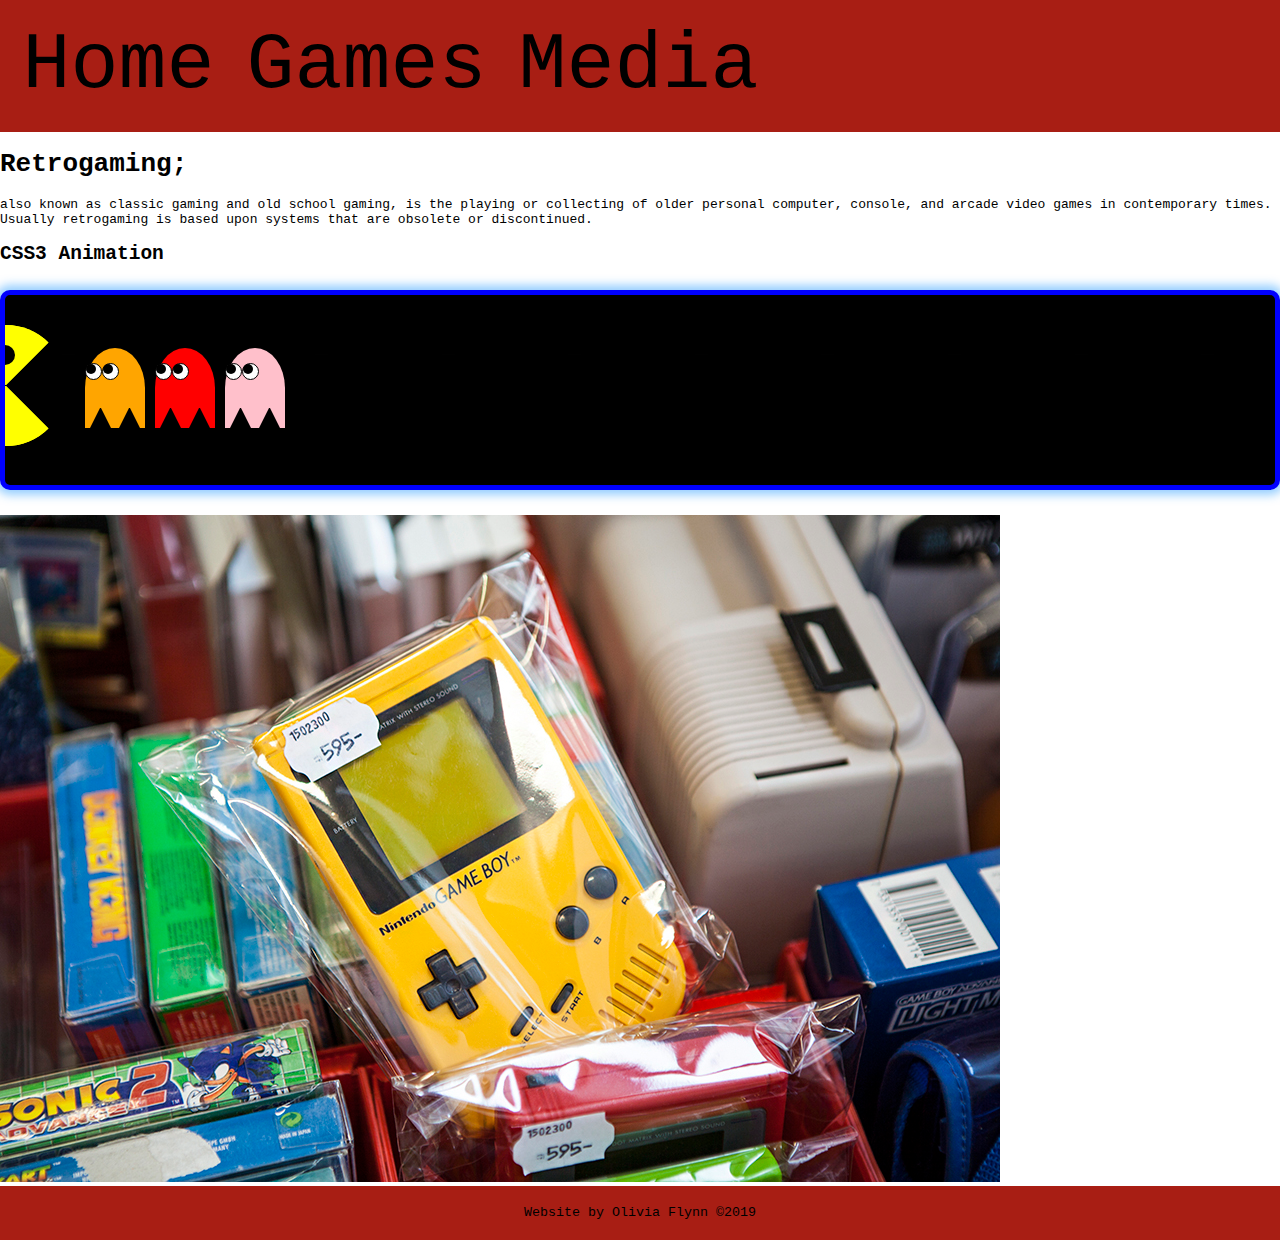
==== Task Part 1/Website/index.html @ 65f65999 "First Commit" ====
<!--1. Create HTML5 Web Pages using HTML5 Elements and attributes and CSS3 Stylesheets-->
<!DOCTYPE html >
<html manifest="offline.appcache" lang="en">
<head>
    <meta charset="UTF-8">
    <meta name="viewport" content="width=device-width, initial-scale=1.0">
    <meta http-equiv="X-UA-Compatible" content="ie=edge">
    <title>Retro Games Homepage</title>
    <!--CSS3 Stylesheet link below-->  
   <link href="css/main.css" type="text/css" rel="stylesheet" />

</head>
<body>
    <!--div container begin-->
    <div id="container">
    
    <header>
        <!--Responsive Nav Bar Below-->
        <nav>
        <div class="topnav" id="myTopnav">
            <a href="index.html" class="active">Home</a>            
            <a href="games.html">Games</a>
            <a href="media.html">Media</a>
            <a href="javascript:void(0);" class="icon" onclick="myFunction()">
              <i class="fa fa-bars"></i>
            </a>
          </div>            
          </nav>
    </header>
    <main>    
    <article id="featurearticle"><h1>Retrogaming;</h1><p>also known as classic gaming and old school gaming, is the playing or collecting of older personal
            computer, console, and arcade video games in contemporary times. Usually retrogaming is based upon systems that are obsolete or discontinued. </p></article>
    <!--CSS Animation start-->
    <h2>CSS3 Animation</h2>
    <div class="pista">
            <div class="luces"><span></span><span></span><span></span><span></span><span></span><span></span><span></span><span></span><span></span><span></span></div>
            <div class="tras-come"></div>
            <div class="packman"><div class="comecocos"></div></div>
              <div class="fantasmas">
                 <div class="fantasma tres"><div class="ojo"></div><div class="ojo"></div></div>
               <div class="fantasma uno"><div class="ojo"></div><div class="ojo"></div></div>
              <div class="fantasma dos"><div class="ojo"></div><div class="ojo"></div></div>
           </div>  
           </div>
           <!--canvas end-->
                 
                   
                    <img id="featureimg" src="img/gameboy.jpg" alt="Picture of Nintendo Gameboy Handheld Console for sale at a market."/>  
                   

                        
              
    </main>

    <footer><p>Website by Olivia Flynn &copy;2019</p></footer> 

    <!--div container end--> 
    </div>
    <!--Javascript file Link below-->
    <script src="js/main.js"></script>
</body>
</html>
---- Task Part 1/Website/css/main.css ----
/*CSS3 Stylesheet*/

/*Google Fonts*/

@font-face { 
  font-family: 'Major Mono Display', monospace;
  src: url("../fonts/MajorMonoDisplay-Regular.ttf") format('regular');
  }

body {
  margin: 0;
}

footer {
  font-family: 'Major Mono Display', monospace;
  font-size: 10pt;
  background-color: #A81E14;
  padding: 0.5%;
  text-align: center;
}

h1, h2, p {
  font-family: monospace;
}

#goBack {
  font-family: monospace;
  font-size: 20pt;
}

/*Adaptive Navigation Below*/
.fa-navicon:before,
.fa-reorder:before,
.fa-bars:before {
    content: "\f0c9"
}

.topnav {
  overflow: hidden;
  font-family: 'Major Mono Display', monospace;
  font-size: 70pt;
  background-color: #A81E14;
  padding: 0.5%;
  text-align: center;
}

.topnav a {
  float: left;
  display: block;
  color: black;
  text-align: center;
  padding: 14px 16px;
  text-decoration: none;
  font-size: 60pt;
}

.topnav a:hover {
  color: #FFC600;
}

.active {
 color: #FFC600;
}

.topnav .icon {
  display: none;
}

@media screen and (max-width: 600px) {
  .topnav a:not(:first-child) {display: none;}
  .topnav a.icon {
    float: right;
    display: block;
  }
}

@media screen and (max-width: 600px) {
  .topnav.responsive {position: relative;}
  .topnav.responsive .icon {
    position: absolute;
    right: 0;
    top: 0;
  }
  .topnav.responsive a {
    float: none;
    display: block;
    text-align: left;
  }
}

/*iFrame Game Styles*/
#iframeGame {
  background: linear-gradient( rgba(255, 000, 000, 0.73),  rgba(000, 000, 000, 0.70));
  
  margin-right: 5%;
  margin-left:5%;
  border: 5px black solid;
  text-align: center;
  margin-top: 1.5%;
  margin-bottom: 1.5%;
}

.iframeGameButton {
  width: 200px;
  height: 100px;
  font-size: 15pt;
  
}

#result {
  font-family: monospace;
  margin-top: 1.5%;
  margin-bottom: 1.5%;
  font-size: 200%;
  background-color: #f2f2f2;
}

/*Form Game Styles*/
#formGame {
  background-color: bisque;
  margin-right: 5%;  
  border: 5px black solid;
  text-align: center;
  margin-top: 1.5%;
  margin-bottom: 1.5%;
}

/*GameGrid Layout*/

#iframeGame{
  grid-area: iframe;
}


#canvas {
  margin-left: 5%;
}

#formGame{
  grid-area: form;
}

#svg {
  grid-area: svg;
}
#canvas {
  grid-area: canvas;
}
#gameGrid{
  display: grid;
  grid-template-areas:
  "canvas svg" 
  "iframe form"
  
  ;
}


/*CSS Animation Below*/

.pista {
  overflow: hidden;
  background: #000;
  border: 5px solid blue;
  border-radius: 10px;
  height: 160px;
  margin: 25px 0;
  padding: 30px 0 0;
  box-shadow: 0 0 10px 5px rgba(48,160,255, .5);
  position: relative;
}
.pista:before, .pista:after {
background: none repeat scroll 0 0 black;
content: "";
display: block;
height: 145px;
position: absolute;
top: 20px;
width: 20px;
}
.pista:before {left: -10px;}
.pista:after {right: -5px;}
.luces span {
  display: inline-block;
  width: 25px;
  height: 25px;
  border-radius: 100%;
  background: #fff;
  box-shadow: 0 0 10px 5px rgba(255,255,255, .8);
  margin: 45px 4%;      
}
.packman {
 animation: comecocos 10s infinite linear;
 top: 0;
 left: 0;
 position: absolute;
 height: 100%;
 width: 100%;
}
.comecocos {
 position: absolute;
 top: 30px;
 left: -60px;
 width:1px;
 height:1px;
 border-right:60px solid transparent;
 border-top:60px solid yellow;
 border-left:60px solid yellow;
 border-bottom:60px solid yellow;
 border-radius: 60px;
 z-index: 3;

}
.comecocos:after {
background: black;
border-radius: 50%;
content: "";
height: 20px;
left: -10px;
position: absolute;
top: -40px;
width: 20px;
z-index: 5;
}
.comecocos:before {
border-color: yellow transparent yellow yellow;
border-radius: 60px 60px 60px 60px;
border-right: 60px solid transparent;
border-style: solid;
border-width: 60px;
content: "";
height: 1px;
left: -60px;
position: absolute;
top: -60px;
width: 1px;
z-index: -1;
animation: boca .95s infinite linear; 
}

.tras-come {
background: black;
position: absolute;
width: 100%;
height: 70px;
left: 0px;
top: 60px;
opacity: 1;
 animation: tras-come 10s infinite linear;

}  

.fantasmas {
left: 0;
position: absolute;
top: 70%;
width: 100%;
z-index: 1;
 animation: fantasmas 10s infinite linear;
}              
.fantasma {
border-radius: 50% 50% 0 0;
height: 80px;
position: absolute;
bottom: 0;
width: 60px;

}
.fantasma:before, .fantasma:after {
 content:'';
 width:1px;
 height:1px;
 position: absolute;
 bottom: 0;
 border-bottom:20px solid black;
 border-left:10px solid transparent;
 border-right:10px solid transparent; 
animation: patitas .5s infinite linear;
}
.fantasma:before {left: 5px;}
.fantasma:after {right: 5px;}

.uno {background: red; left: 150px;}
.dos {background: pink; left: 220px;}
.tres {background: orange; left: 80px;}
.ojo {
background: #fff;
width: 15px;
height: 15px;
border-radius: 100%;
border: 1px solid #000;
display: inline-block;
margin: 15px 0 0 0px;
border: 1px solid #000000;
border-radius: 100%;
animation: ojos 8s infinite linear;
}
.ojo:before {
content:'';
background: #000;
border-radius: 100%;
content: "";
height: 10px;
position: absolute;
width: 10px; 
}
/***************keyframes******************/
@keyframes comecocos { 
0% { left: -20%;}
50% { left: 50%;}
100% { left: 100%;}
   }
@keyframes fantasmas { 
0% { left: -10%;}
50% { left: 50%;}
100% { left: 100%;}
   }
@keyframes patitas { 
0% {border-left:5px solid transparent; border-right:5px solid transparent;}
25% {border-left:10px solid transparent; border-right:10px solid transparent;}
50% {border-left:15px solid  transparent; border-right:15px solid transparent;}
75% {border-left:10px solid transparent; border-right:10px solid transparent;}
100% {border-left:5px solid  transparent; border-right:5px solid transparent;}
   }
@keyframes tras-come { 
0% { left: -10%; width:0%;}
100% { left: 0%; width:100%}
   }
@keyframes boca { 
0%  { transform: rotate(0deg); }
10% { transform: rotate(-18deg); }
20% { transform: rotate(-36deg); }
30% { transform: rotate(-54deg); }
40% { transform: rotate(-72deg); }
50% { transform: rotate(-90deg); } 
60% { transform: rotate(-72deg); }
70% { transform: rotate(-54deg); }
80% { transform: rotate(-36deg); }
90% { transform: rotate(-18deg); }
100% { transform: rotate(0deg); }
   }
@keyframes ojos {
 0% { transform: rotate(0deg); margin-left: -5px;}
 50% {transform: rotate(180deg); margin-left: 10px;}
 100% {transform: rotate(0deg); margin-left: -5px;}
}


/*Google Map Styles Below*/
/* Always set the map height explicitly to define the size of the div
 * element that contains the map. */
 #map {
  height: 600px;
  width: 100%;
}

.mapButton {
  margin-top: 1.5%;
  width: 300px;
  height: 100px;
  font-size: 15pt;  
}
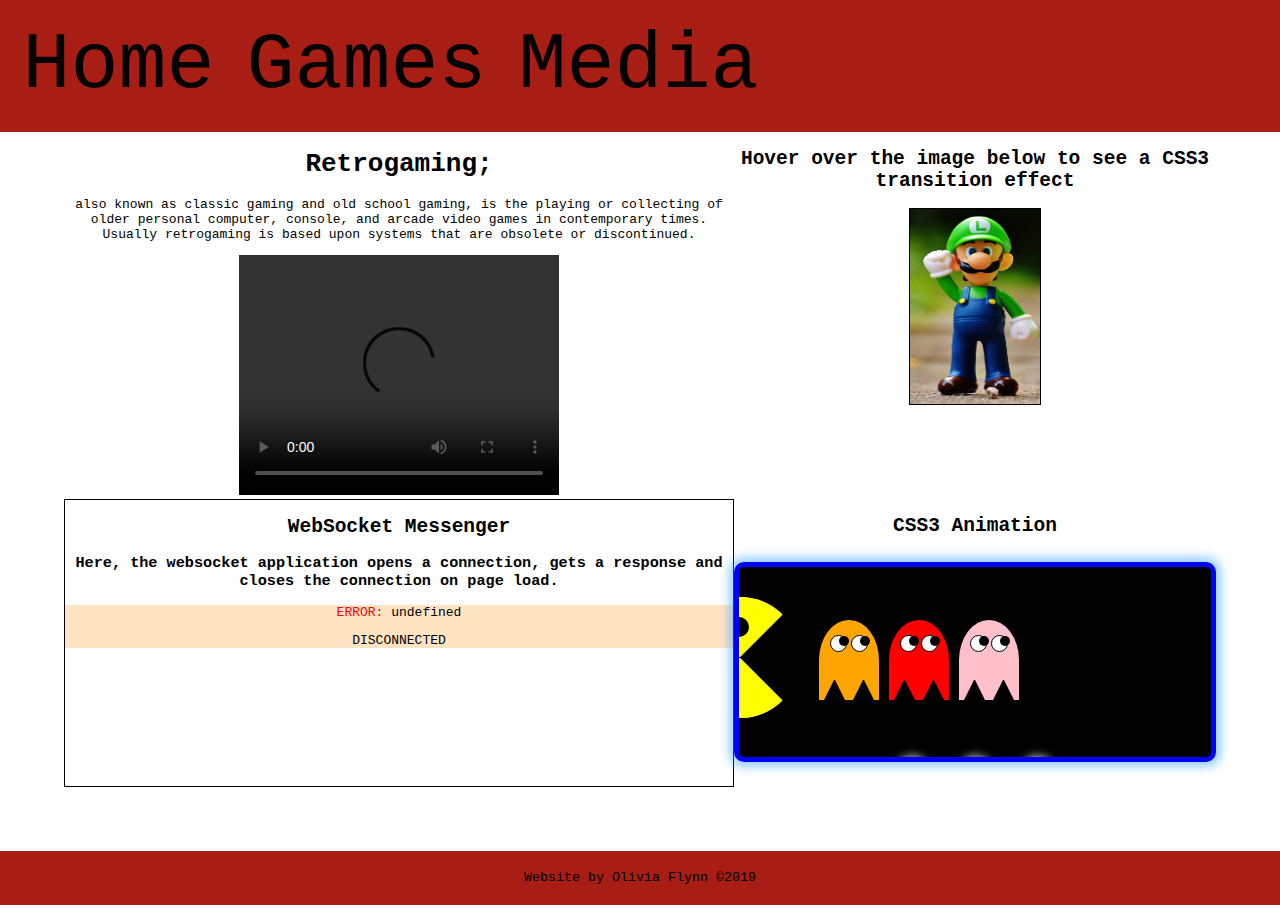
==== commit a7ae8286: "All Requirements added" ====
--- a/Task Part 1/Website/index.html
+++ b/Task Part 1/Website/index.html
@@ -1,62 +1,103 @@
 <!--1. Create HTML5 Web Pages using HTML5 Elements and attributes and CSS3 Stylesheets-->
 <!DOCTYPE html >
 <html manifest="offline.appcache" lang="en">
+
 <head>
-    <meta charset="UTF-8">
-    <meta name="viewport" content="width=device-width, initial-scale=1.0">
-    <meta http-equiv="X-UA-Compatible" content="ie=edge">
-    <title>Retro Games Homepage</title>
-    <!--CSS3 Stylesheet link below-->  
-   <link href="css/main.css" type="text/css" rel="stylesheet" />
+  <meta charset="UTF-8">
+  <meta name="viewport" content="width=device-width, initial-scale=1.0">
+  <meta http-equiv="X-UA-Compatible" content="ie=edge">
+  <title>Retro Games Homepage</title>
+  <!--CSS3 Stylesheet link below-->
+  <link href="css/main.css" type="text/css" rel="stylesheet" />
 
 </head>
+
 <body>
-    <!--div container begin-->
-    <div id="container">
-    
+  <!--div container begin-->
+  <div id="container">
+
     <header>
-        <!--Responsive Nav Bar Below-->
-        <nav>
+      <!--Responsive Nav Bar Below-->
+      <nav>
         <div class="topnav" id="myTopnav">
-            <a href="index.html" class="active">Home</a>            
-            <a href="games.html">Games</a>
-            <a href="media.html">Media</a>
-            <a href="javascript:void(0);" class="icon" onclick="myFunction()">
-              <i class="fa fa-bars"></i>
-            </a>
-          </div>            
-          </nav>
+          <a href="index.html" class="active">Home</a>
+          <a href="games.html">Games</a>
+          <a href="media.html">Media</a>
+          <a href="javascript:void(0);" class="icon" onclick="myFunction()">
+            <i class="fa fa-bars"></i>
+          </a>
+        </div>
+      </nav>
     </header>
-    <main>    
-    <article id="featurearticle"><h1>Retrogaming;</h1><p>also known as classic gaming and old school gaming, is the playing or collecting of older personal
-            computer, console, and arcade video games in contemporary times. Usually retrogaming is based upon systems that are obsolete or discontinued. </p></article>
-    <!--CSS Animation start-->
-    <h2>CSS3 Animation</h2>
-    <div class="pista">
-            <div class="luces"><span></span><span></span><span></span><span></span><span></span><span></span><span></span><span></span><span></span><span></span></div>
-            <div class="tras-come"></div>
-            <div class="packman"><div class="comecocos"></div></div>
-              <div class="fantasmas">
-                 <div class="fantasma tres"><div class="ojo"></div><div class="ojo"></div></div>
-               <div class="fantasma uno"><div class="ojo"></div><div class="ojo"></div></div>
-              <div class="fantasma dos"><div class="ojo"></div><div class="ojo"></div></div>
-           </div>  
-           </div>
-           <!--canvas end-->
-                 
-                   
-                    <img id="featureimg" src="img/gameboy.jpg" alt="Picture of Nintendo Gameboy Handheld Console for sale at a market."/>  
-                   
+    <main id="indexMain">
+      <article id="featurearticle">
+        <h1>Retrogaming;</h1>
+        <p>also known as classic gaming and old school gaming, is the playing or collecting of older personal
+          computer, console, and arcade video games in contemporary times. Usually retrogaming is based upon systems
+          that are obsolete or discontinued. </p>
+        <video width="320" height="240" autoplay loop controls>
+          <source src="video/arcade.mp4" type="video/mp4">
 
-                        
-              
+          Your browser does not support the video tag.
+        </video>
+
+      </article>
+
+      <!--Websocket begin-->
+      <div id="websocket" style="border: black 1px solid;">
+        <h2>WebSocket Messenger</h2>
+        <h3>Here, the websocket application opens a connection, gets a response and closes the connection on page load.</h3>
+        <div id="output" style="background-color: bisque;"></div>
+
+
+      </div>
+      <!--Websocket End-->
+
+      <!--Image below with CSS3 Transition effect in the main.css file-->
+      <div id="css3transition">
+        <h2>Hover over the image below to see a CSS3 transition effect</h2>
+        <img id="featureimg" src="img/luigi.png" alt="Picture of Luigi toy from Super Mario Bros." style="border:black 1px solid;" />
+      </div>
+
+      <!--CSS Animation start-->
+      <div id="animation">
+        <h2>CSS3 Animation</h2>
+        <div class="pista">
+          <div class="luces"><span></span><span></span><span></span><span></span><span></span><span></span><span></span><span></span><span></span><span></span></div>
+          <div class="tras-come"></div>
+          <div class="packman">
+            <div class="comecocos"></div>
+          </div>
+          <div class="fantasmas">
+            <div class="fantasma tres">
+              <div class="ojo"></div>
+              <div class="ojo"></div>
+            </div>
+            <div class="fantasma uno">
+              <div class="ojo"></div>
+              <div class="ojo"></div>
+            </div>
+            <div class="fantasma dos">
+              <div class="ojo"></div>
+              <div class="ojo"></div>
+            </div>
+          </div>
+        </div>
+      </div>
+      <!--animation end-->
+
+
     </main>
 
-    <footer><p>Website by Olivia Flynn &copy;2019</p></footer> 
+    <footer>
+      <p>Website by Olivia Flynn &copy;2019</p>
+    </footer>
 
-    <!--div container end--> 
-    </div>
-    <!--Javascript file Link below-->
-    <script src="js/main.js"></script>
+    <!--div container end-->
+  </div>
+  <!--Javascript file Link below-->
+  <script src="js/websocket.js"></script>
+  <script src="js/main.js"></script>
 </body>
+
 </html>--- a/Task Part 1/Website/css/main.css
+++ b/Task Part 1/Website/css/main.css
@@ -2,13 +2,17 @@
 
 /*Google Fonts*/
 
-@font-face { 
+@font-face {
   font-family: 'Major Mono Display', monospace;
   src: url("../fonts/MajorMonoDisplay-Regular.ttf") format('regular');
-  }
+}
 
 body {
   margin: 0;
+}
+
+#container {
+  text-align: center;
 }
 
 footer {
@@ -19,8 +23,56 @@
   text-align: center;
 }
 
-h1, h2, p {
+h1,
+h2,
+h3,
+p {
   font-family: monospace;
+}
+
+#featureimg {
+  width: 130px;
+  height: 195px;
+  display: inline-block;
+}
+
+/*CSS3 Transition Effects below*/
+#featureimg:hover {
+
+  transition-timing-function: ease-in-out;
+  width: 230px;
+  height: 295px;
+  -webkit-transition: width 2s;
+  /* For Safari 3.1 to 6.0 */
+  transition: width 5s;
+}
+
+#indexMain {
+  display: grid;
+  grid-template-areas:
+    "featureArticle css3transition"
+    "websocket animation"
+
+  ;
+  margin-left: 5%;
+  margin-right: 5%;
+  margin-bottom: 5%;
+}
+
+#featureArticle {
+  grid-area: featureArticle;
+}
+
+#websocket {
+  grid-area: websocket;
+}
+
+#css3transition {
+  grid-area: css3transition;
+}
+
+#animation {
+  grid-area: animation;
 }
 
 #goBack {
@@ -32,7 +84,7 @@
 .fa-navicon:before,
 .fa-reorder:before,
 .fa-bars:before {
-    content: "\f0c9"
+  content: "\f0c9"
 }
 
 .topnav {
@@ -59,7 +111,7 @@
 }
 
 .active {
- color: #FFC600;
+  color: #FFC600;
 }
 
 .topnav .icon {
@@ -67,7 +119,10 @@
 }
 
 @media screen and (max-width: 600px) {
-  .topnav a:not(:first-child) {display: none;}
+  .topnav a:not(:first-child) {
+    display: none;
+  }
+
   .topnav a.icon {
     float: right;
     display: block;
@@ -75,12 +130,16 @@
 }
 
 @media screen and (max-width: 600px) {
-  .topnav.responsive {position: relative;}
+  .topnav.responsive {
+    position: relative;
+  }
+
   .topnav.responsive .icon {
     position: absolute;
     right: 0;
     top: 0;
   }
+
   .topnav.responsive a {
     float: none;
     display: block;
@@ -90,10 +149,10 @@
 
 /*iFrame Game Styles*/
 #iframeGame {
-  background: linear-gradient( rgba(255, 000, 000, 0.73),  rgba(000, 000, 000, 0.70));
-  
+  background: linear-gradient(rgba(255, 000, 000, 0.73), rgba(000, 000, 000, 0.70));
+
   margin-right: 5%;
-  margin-left:5%;
+  margin-left: 5%;
   border: 5px black solid;
   text-align: center;
   margin-top: 1.5%;
@@ -104,7 +163,7 @@
   width: 200px;
   height: 100px;
   font-size: 15pt;
-  
+
 }
 
 #result {
@@ -118,7 +177,7 @@
 /*Form Game Styles*/
 #formGame {
   background-color: bisque;
-  margin-right: 5%;  
+  margin-right: 5%;
   border: 5px black solid;
   text-align: center;
   margin-top: 1.5%;
@@ -127,7 +186,7 @@
 
 /*GameGrid Layout*/
 
-#iframeGame{
+#iframeGame {
   grid-area: iframe;
 }
 
@@ -136,22 +195,24 @@
   margin-left: 5%;
 }
 
-#formGame{
+#formGame {
   grid-area: form;
 }
 
 #svg {
   grid-area: svg;
 }
+
 #canvas {
   grid-area: canvas;
 }
-#gameGrid{
+
+#gameGrid {
   display: grid;
   grid-template-areas:
-  "canvas svg" 
-  "iframe form"
-  
+    "canvas svg"
+    "iframe form"
+
   ;
 }
 
@@ -166,190 +227,316 @@
   height: 160px;
   margin: 25px 0;
   padding: 30px 0 0;
-  box-shadow: 0 0 10px 5px rgba(48,160,255, .5);
+  box-shadow: 0 0 10px 5px rgba(48, 160, 255, .5);
   position: relative;
 }
-.pista:before, .pista:after {
-background: none repeat scroll 0 0 black;
-content: "";
-display: block;
-height: 145px;
-position: absolute;
-top: 20px;
-width: 20px;
-}
-.pista:before {left: -10px;}
-.pista:after {right: -5px;}
+
+.pista:before,
+.pista:after {
+  background: none repeat scroll 0 0 black;
+  content: "";
+  display: block;
+  height: 145px;
+  position: absolute;
+  top: 20px;
+  width: 20px;
+}
+
+.pista:before {
+  left: -10px;
+}
+
+.pista:after {
+  right: -5px;
+}
+
 .luces span {
   display: inline-block;
   width: 25px;
   height: 25px;
   border-radius: 100%;
   background: #fff;
-  box-shadow: 0 0 10px 5px rgba(255,255,255, .8);
-  margin: 45px 4%;      
-}
+  box-shadow: 0 0 10px 5px rgba(255, 255, 255, .8);
+  margin: 45px 4%;
+}
+
 .packman {
- animation: comecocos 10s infinite linear;
- top: 0;
- left: 0;
- position: absolute;
- height: 100%;
- width: 100%;
-}
+  animation: comecocos 10s infinite linear;
+  top: 0;
+  left: 0;
+  position: absolute;
+  height: 100%;
+  width: 100%;
+}
+
 .comecocos {
- position: absolute;
- top: 30px;
- left: -60px;
- width:1px;
- height:1px;
- border-right:60px solid transparent;
- border-top:60px solid yellow;
- border-left:60px solid yellow;
- border-bottom:60px solid yellow;
- border-radius: 60px;
- z-index: 3;
-
-}
+  position: absolute;
+  top: 30px;
+  left: -60px;
+  width: 1px;
+  height: 1px;
+  border-right: 60px solid transparent;
+  border-top: 60px solid yellow;
+  border-left: 60px solid yellow;
+  border-bottom: 60px solid yellow;
+  border-radius: 60px;
+  z-index: 3;
+
+}
+
 .comecocos:after {
-background: black;
-border-radius: 50%;
-content: "";
-height: 20px;
-left: -10px;
-position: absolute;
-top: -40px;
-width: 20px;
-z-index: 5;
-}
+  background: black;
+  border-radius: 50%;
+  content: "";
+  height: 20px;
+  left: -10px;
+  position: absolute;
+  top: -40px;
+  width: 20px;
+  z-index: 5;
+}
+
 .comecocos:before {
-border-color: yellow transparent yellow yellow;
-border-radius: 60px 60px 60px 60px;
-border-right: 60px solid transparent;
-border-style: solid;
-border-width: 60px;
-content: "";
-height: 1px;
-left: -60px;
-position: absolute;
-top: -60px;
-width: 1px;
-z-index: -1;
-animation: boca .95s infinite linear; 
+  border-color: yellow transparent yellow yellow;
+  border-radius: 60px 60px 60px 60px;
+  border-right: 60px solid transparent;
+  border-style: solid;
+  border-width: 60px;
+  content: "";
+  height: 1px;
+  left: -60px;
+  position: absolute;
+  top: -60px;
+  width: 1px;
+  z-index: -1;
+  animation: boca .95s infinite linear;
 }
 
 .tras-come {
-background: black;
-position: absolute;
-width: 100%;
-height: 70px;
-left: 0px;
-top: 60px;
-opacity: 1;
- animation: tras-come 10s infinite linear;
-
-}  
+  background: black;
+  position: absolute;
+  width: 100%;
+  height: 70px;
+  left: 0px;
+  top: 60px;
+  opacity: 1;
+  animation: tras-come 10s infinite linear;
+
+}
 
 .fantasmas {
-left: 0;
-position: absolute;
-top: 70%;
-width: 100%;
-z-index: 1;
- animation: fantasmas 10s infinite linear;
-}              
+  left: 0;
+  position: absolute;
+  top: 70%;
+  width: 100%;
+  z-index: 1;
+  animation: fantasmas 10s infinite linear;
+}
+
 .fantasma {
-border-radius: 50% 50% 0 0;
-height: 80px;
-position: absolute;
-bottom: 0;
-width: 60px;
-
-}
-.fantasma:before, .fantasma:after {
- content:'';
- width:1px;
- height:1px;
- position: absolute;
- bottom: 0;
- border-bottom:20px solid black;
- border-left:10px solid transparent;
- border-right:10px solid transparent; 
-animation: patitas .5s infinite linear;
-}
-.fantasma:before {left: 5px;}
-.fantasma:after {right: 5px;}
-
-.uno {background: red; left: 150px;}
-.dos {background: pink; left: 220px;}
-.tres {background: orange; left: 80px;}
+  border-radius: 50% 50% 0 0;
+  height: 80px;
+  position: absolute;
+  bottom: 0;
+  width: 60px;
+
+}
+
+.fantasma:before,
+.fantasma:after {
+  content: '';
+  width: 1px;
+  height: 1px;
+  position: absolute;
+  bottom: 0;
+  border-bottom: 20px solid black;
+  border-left: 10px solid transparent;
+  border-right: 10px solid transparent;
+  animation: patitas .5s infinite linear;
+}
+
+.fantasma:before {
+  left: 5px;
+}
+
+.fantasma:after {
+  right: 5px;
+}
+
+.uno {
+  background: red;
+  left: 150px;
+}
+
+.dos {
+  background: pink;
+  left: 220px;
+}
+
+.tres {
+  background: orange;
+  left: 80px;
+}
+
 .ojo {
-background: #fff;
-width: 15px;
-height: 15px;
-border-radius: 100%;
-border: 1px solid #000;
-display: inline-block;
-margin: 15px 0 0 0px;
-border: 1px solid #000000;
-border-radius: 100%;
-animation: ojos 8s infinite linear;
-}
+  background: #fff;
+  width: 15px;
+  height: 15px;
+  border-radius: 100%;
+  border: 1px solid #000;
+  display: inline-block;
+  margin: 15px 0 0 0px;
+  border: 1px solid #000000;
+  border-radius: 100%;
+  animation: ojos 8s infinite linear;
+}
+
 .ojo:before {
-content:'';
-background: #000;
-border-radius: 100%;
-content: "";
-height: 10px;
-position: absolute;
-width: 10px; 
-}
+  content: '';
+  background: #000;
+  border-radius: 100%;
+  content: "";
+  height: 10px;
+  position: absolute;
+  width: 10px;
+}
+
 /***************keyframes******************/
-@keyframes comecocos { 
-0% { left: -20%;}
-50% { left: 50%;}
-100% { left: 100%;}
-   }
-@keyframes fantasmas { 
-0% { left: -10%;}
-50% { left: 50%;}
-100% { left: 100%;}
-   }
-@keyframes patitas { 
-0% {border-left:5px solid transparent; border-right:5px solid transparent;}
-25% {border-left:10px solid transparent; border-right:10px solid transparent;}
-50% {border-left:15px solid  transparent; border-right:15px solid transparent;}
-75% {border-left:10px solid transparent; border-right:10px solid transparent;}
-100% {border-left:5px solid  transparent; border-right:5px solid transparent;}
-   }
-@keyframes tras-come { 
-0% { left: -10%; width:0%;}
-100% { left: 0%; width:100%}
-   }
-@keyframes boca { 
-0%  { transform: rotate(0deg); }
-10% { transform: rotate(-18deg); }
-20% { transform: rotate(-36deg); }
-30% { transform: rotate(-54deg); }
-40% { transform: rotate(-72deg); }
-50% { transform: rotate(-90deg); } 
-60% { transform: rotate(-72deg); }
-70% { transform: rotate(-54deg); }
-80% { transform: rotate(-36deg); }
-90% { transform: rotate(-18deg); }
-100% { transform: rotate(0deg); }
-   }
+@keyframes comecocos {
+  0% {
+    left: -20%;
+  }
+
+  50% {
+    left: 50%;
+  }
+
+  100% {
+    left: 100%;
+  }
+}
+
+@keyframes fantasmas {
+  0% {
+    left: -10%;
+  }
+
+  50% {
+    left: 50%;
+  }
+
+  100% {
+    left: 100%;
+  }
+}
+
+@keyframes patitas {
+  0% {
+    border-left: 5px solid transparent;
+    border-right: 5px solid transparent;
+  }
+
+  25% {
+    border-left: 10px solid transparent;
+    border-right: 10px solid transparent;
+  }
+
+  50% {
+    border-left: 15px solid transparent;
+    border-right: 15px solid transparent;
+  }
+
+  75% {
+    border-left: 10px solid transparent;
+    border-right: 10px solid transparent;
+  }
+
+  100% {
+    border-left: 5px solid transparent;
+    border-right: 5px solid transparent;
+  }
+}
+
+@keyframes tras-come {
+  0% {
+    left: -10%;
+    width: 0%;
+  }
+
+  100% {
+    left: 0%;
+    width: 100%
+  }
+}
+
+@keyframes boca {
+  0% {
+    transform: rotate(0deg);
+  }
+
+  10% {
+    transform: rotate(-18deg);
+  }
+
+  20% {
+    transform: rotate(-36deg);
+  }
+
+  30% {
+    transform: rotate(-54deg);
+  }
+
+  40% {
+    transform: rotate(-72deg);
+  }
+
+  50% {
+    transform: rotate(-90deg);
+  }
+
+  60% {
+    transform: rotate(-72deg);
+  }
+
+  70% {
+    transform: rotate(-54deg);
+  }
+
+  80% {
+    transform: rotate(-36deg);
+  }
+
+  90% {
+    transform: rotate(-18deg);
+  }
+
+  100% {
+    transform: rotate(0deg);
+  }
+}
+
 @keyframes ojos {
- 0% { transform: rotate(0deg); margin-left: -5px;}
- 50% {transform: rotate(180deg); margin-left: 10px;}
- 100% {transform: rotate(0deg); margin-left: -5px;}
+  0% {
+    transform: rotate(0deg);
+    margin-left: -5px;
+  }
+
+  50% {
+    transform: rotate(180deg);
+    margin-left: 10px;
+  }
+
+  100% {
+    transform: rotate(0deg);
+    margin-left: -5px;
+  }
 }
 
 
 /*Google Map Styles Below*/
 /* Always set the map height explicitly to define the size of the div
  * element that contains the map. */
- #map {
+#map {
   height: 600px;
   width: 100%;
 }
@@ -358,5 +545,10 @@
   margin-top: 1.5%;
   width: 300px;
   height: 100px;
-  font-size: 15pt;  
+  font-size: 15pt;
+}
+
+#mediaMain {
+
+  text-align: center;
 }